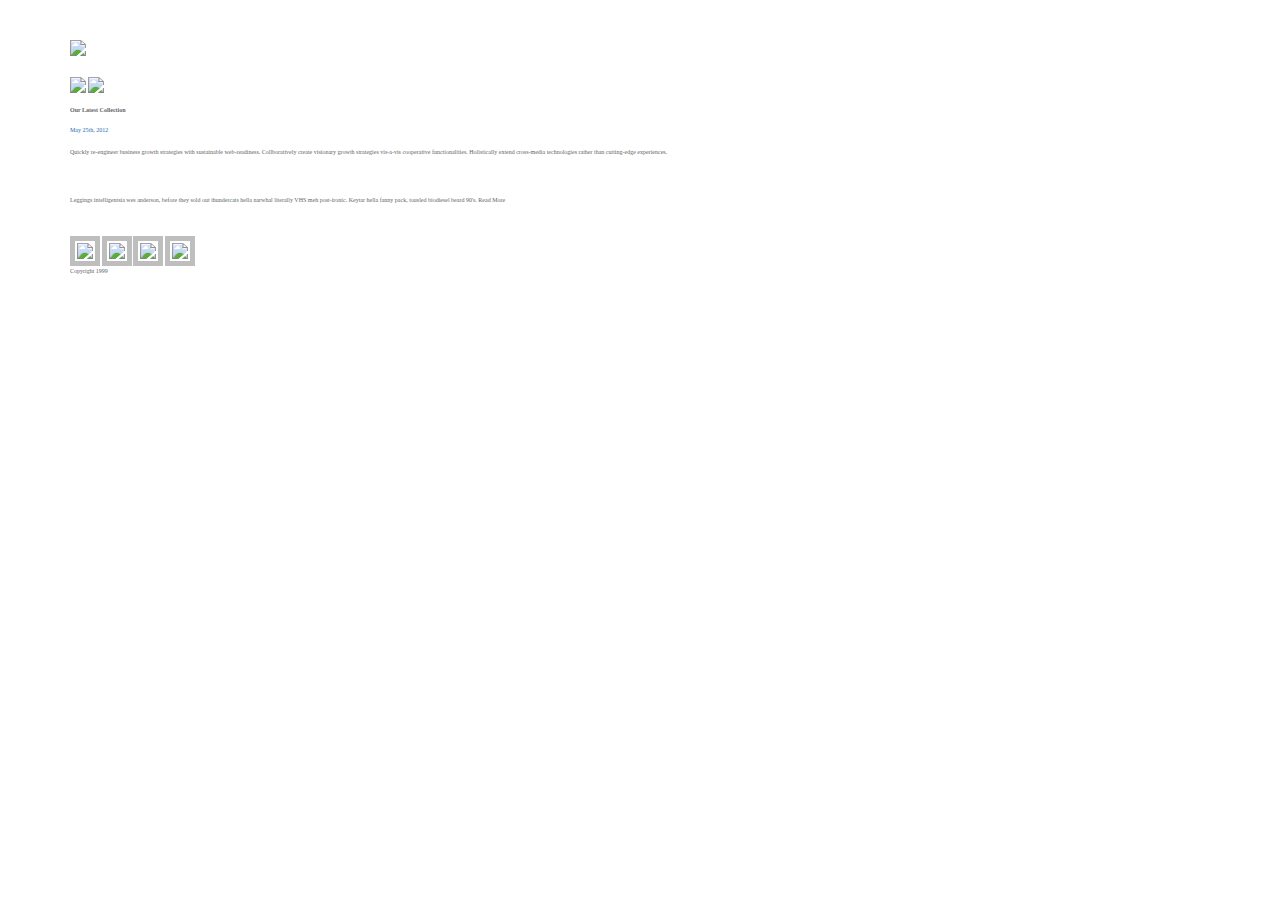
==== brooklyn-source/index.html @ 4d488318 "Brook & Lynn assignment nearly complete. Can't figure out how to match font size (recommended defaul" ====
<!doctype html>
<html lang="en">
<head>
    	<meta charset="utf-8">
    	<meta name="description" content="">
    	<meta name="keywords" content="">
	
		<title>Brook &amp; Lyn</title>
		
		<!-- external CSS link -->
		<link rel="stylesheet" href="css/normalize.css">
		<link rel="stylesheet" href="css/style.css">
</head>

<body>
	<img src="images/brook-and-lyn-logo.gif" />
	<div id="container">
		<img src="images/home-bloghero.png" />
		<img src="images/home-rings.png" />
		<h2>Our Latest Collection</h2>
		<p class="date">May 25th, 2012</p>
		<div id="blog-intro">
			<p>Quickly re-engineer business growth strategies with sustainable web-readiness. Collboratively create visionary growth strategies vis-a-vis cooperative functionalities. Holistically extend cross-media technologies rather than cutting-edge experiences.</p>
			<p>Leggings intelligentsia wes anderson, before they sold out thundercats hella narwhal literally VHS meh post-ironic. Keytar hella fanny pack, tousled biodiesel beard 90's. Read More</p>
		</div>
		
		<img src="images/press-nbcnewyork.gif" class="tiles"/>
		<img src="images/press-huffpost.gif" class="tiles"/>
		<img src="images/press-logo_lucky.gif" class="tiles"/>
		<img src="images/press-marieclaire.gif" class="tiles"/>

		<p>Copyright 1999</p>
			

	</div>
	
</body>
</html>
---- brooklyn-source/css/style.css ----
html, body, div, span, applet, object, iframe,
h1, h2, h3, h4, h5, h6, p, blockquote, pre,
a, abbr, acronym, address, big, cite, code,
del, dfn, em, img, ins, kbd, q, s, samp,
small, strike, strong, sub, sup, tt, var,
b, u, i, center,
dl, dt, dd, ol, ul, li,
fieldset, form, label, legend,
table, caption, tbody, tfoot, thead, tr, th, td,
article, aside, canvas, details, embed, 
figure, figcaption, footer, header, hgroup, 
menu, nav, output, ruby, section, summary,
time, mark, audio, video {
	margin: 0;
	padding: 0;
	border: 0;
	
	
	vertical-align: baseline;
}


body {
	margin-left: 70px;
	margin-top: 40px;
	margin-bottom: 30px;
	font-size: .2em;
	font-family: "Times New Roman", serif;
	color: #656565;
}

h2 {
	margin-top: 12px;
	margin-bottom: 14px;
}

#container {
	margin-top: 20px;
	width: 959px;
}

#container img {
	margin-bottom: 1px;
	margin-top: 0px;
}

#container p.date {
	color: rgb(36, 110, 179);
	margin-top: 0px;
	margin-bottom: 0px;
}

#blog-intro p{
	line-height: 25px;
	margin-top: 7px; 
	margin-bottom: 23px;
}

.tiles {
	padding: 2px;
	border-style:solid;
	border-width: 5px;
	border-color: rgb(190,190,190);
}

/* 
40, 116, 181

## Style Hints: 

Body Font Size = 12px
	 Line Height = 17px
	 Font Family = "Times New Roman", serif
	 Font Color = #656565

Link Hover Color = #20222a

*/
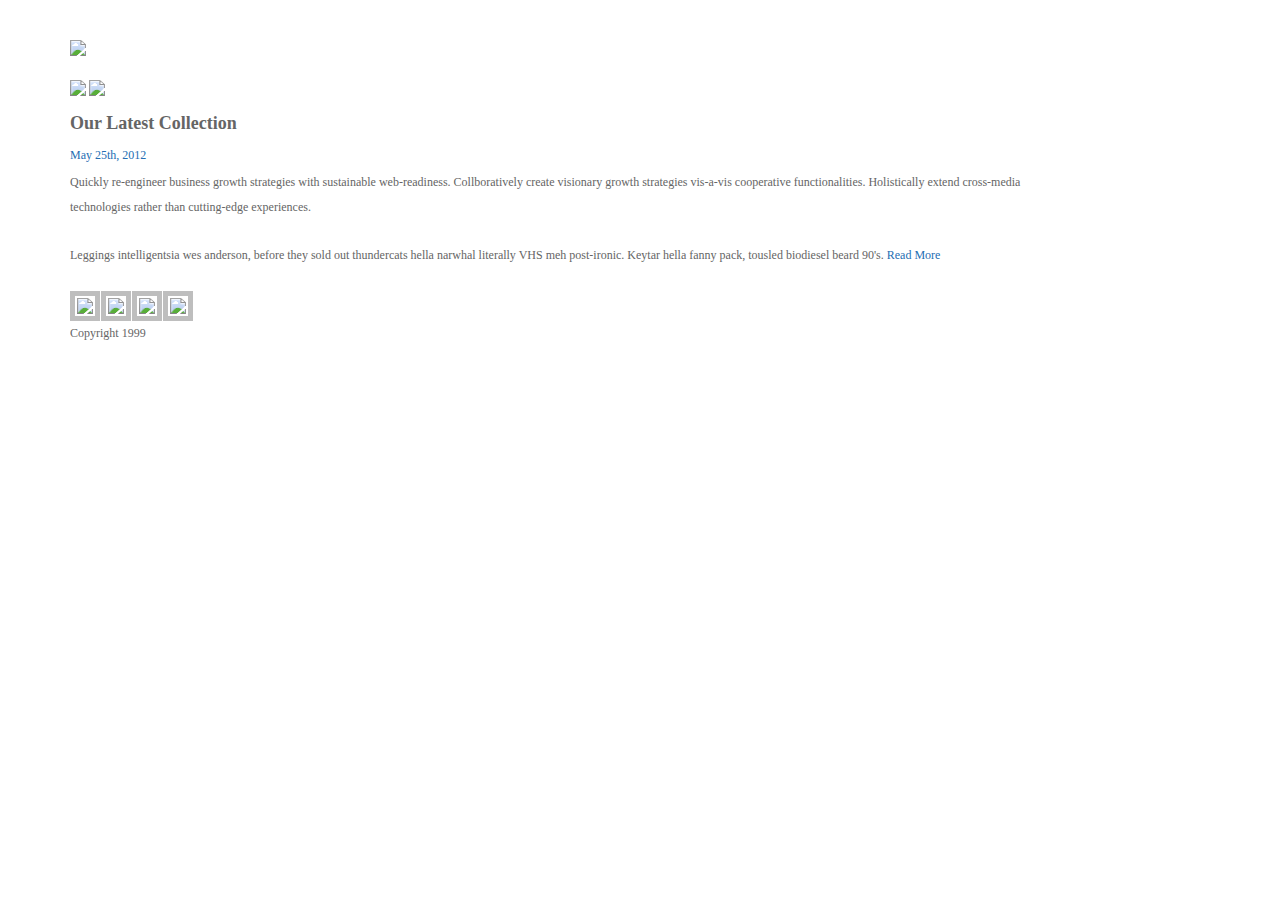
==== commit 97ca9039: "Did cross-browser testing on Brook and Lynn. Text is still very different, but everything else seems" ====
--- a/brooklyn-source/index.html
+++ b/brooklyn-source/index.html
@@ -21,7 +21,7 @@
 		<p class="date">May 25th, 2012</p>
 		<div id="blog-intro">
 			<p>Quickly re-engineer business growth strategies with sustainable web-readiness. Collboratively create visionary growth strategies vis-a-vis cooperative functionalities. Holistically extend cross-media technologies rather than cutting-edge experiences.</p>
-			<p>Leggings intelligentsia wes anderson, before they sold out thundercats hella narwhal literally VHS meh post-ironic. Keytar hella fanny pack, tousled biodiesel beard 90's. Read More</p>
+			<p>Leggings intelligentsia wes anderson, before they sold out thundercats hella narwhal literally VHS meh post-ironic. Keytar hella fanny pack, tousled biodiesel beard 90's. <a href="./index.html">Read More</a></p>
 		</div>
 		
 		<img src="images/press-nbcnewyork.gif" class="tiles"/>
--- a/brooklyn-source/css/style.css
+++ b/brooklyn-source/css/style.css
@@ -24,9 +24,10 @@
 	margin-left: 70px;
 	margin-top: 40px;
 	margin-bottom: 30px;
-	font-size: .2em;
+	font-size: 12px;
 	font-family: "Times New Roman", serif;
 	color: #656565;
+	-webkit-text-size-adjust:none;
 }
 
 h2 {
@@ -56,11 +57,18 @@
 	margin-bottom: 23px;
 }
 
+a {
+	color: rgb(36, 110, 179);
+	text-decoration: none;
+}
+
 .tiles {
 	padding: 2px;
 	border-style:solid;
 	border-width: 5px;
 	border-color: rgb(190,190,190);
+	margin-right: -2px;
+	margin-left: 0px;
 }
 
 /* 
